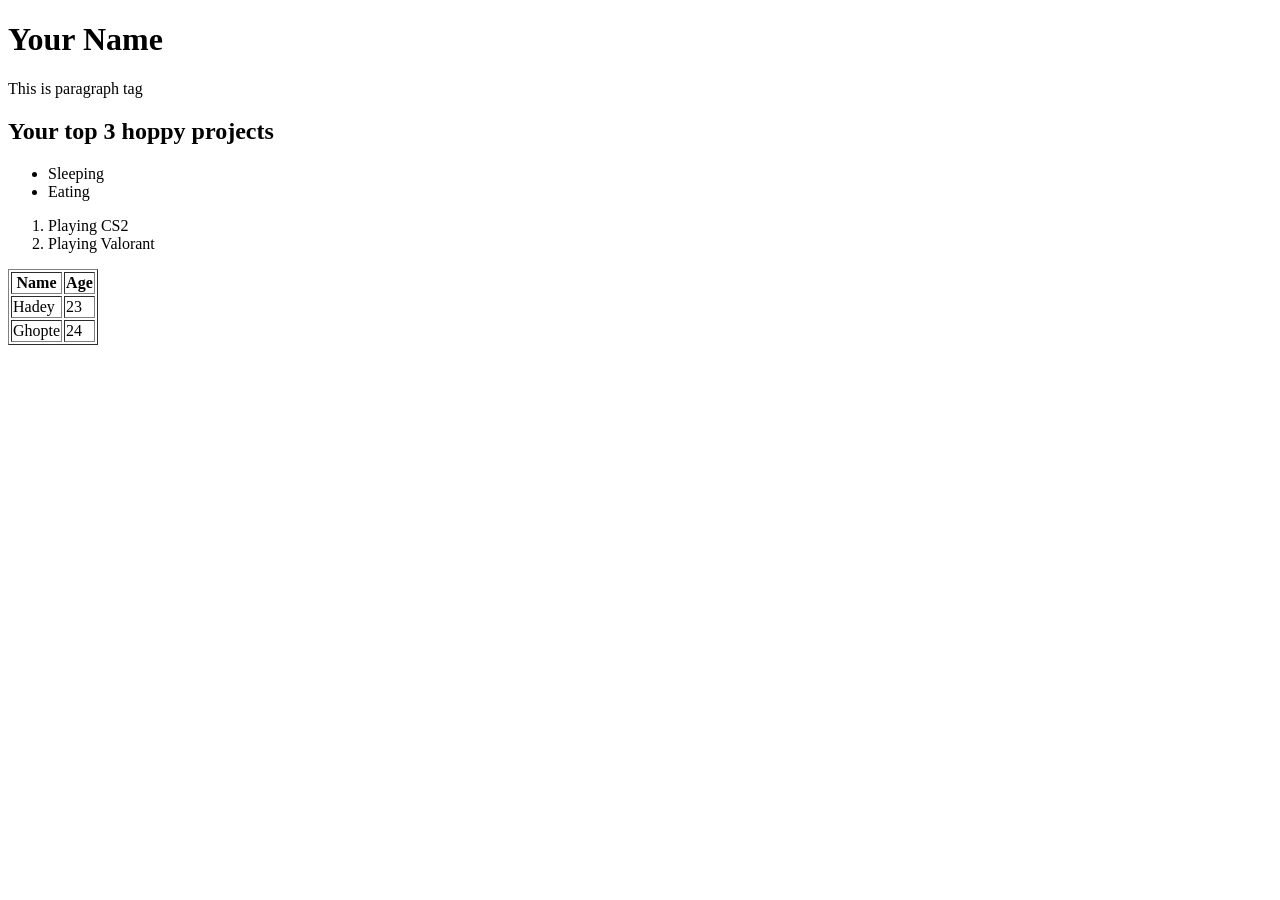
==== index.html @ f20e17bb "first commit" ====
<!DOCTYPE html>
<html lang="en">
<head>
    <meta charset="UTF-8">
    <meta name="viewport" content="width=device-width, initial-scale=1.0">
    <title>Portfolio</title>
</head>
<body>
    <h1>Your Name</h1>
    <p>This is paragraph tag</p>

<h2>Your top 3 hoppy projects</h2>
<ul>
    <li>Sleeping</li>
    <li>Eating</li>
</ul>

<ol>
    <li>Playing CS2</li>
    <li>Playing Valorant</li>
</ol>
<table border="1">
    <tr>
        <th>Name</th>
        <th>Age</th>
    </tr>
    <tr>
        <td>Hadey</td>
        <td>23</td>
    </tr>
    <tr>
        <td>Ghopte</td>
        <td>24</td>
    </tr>
</table>

</body>
</html>
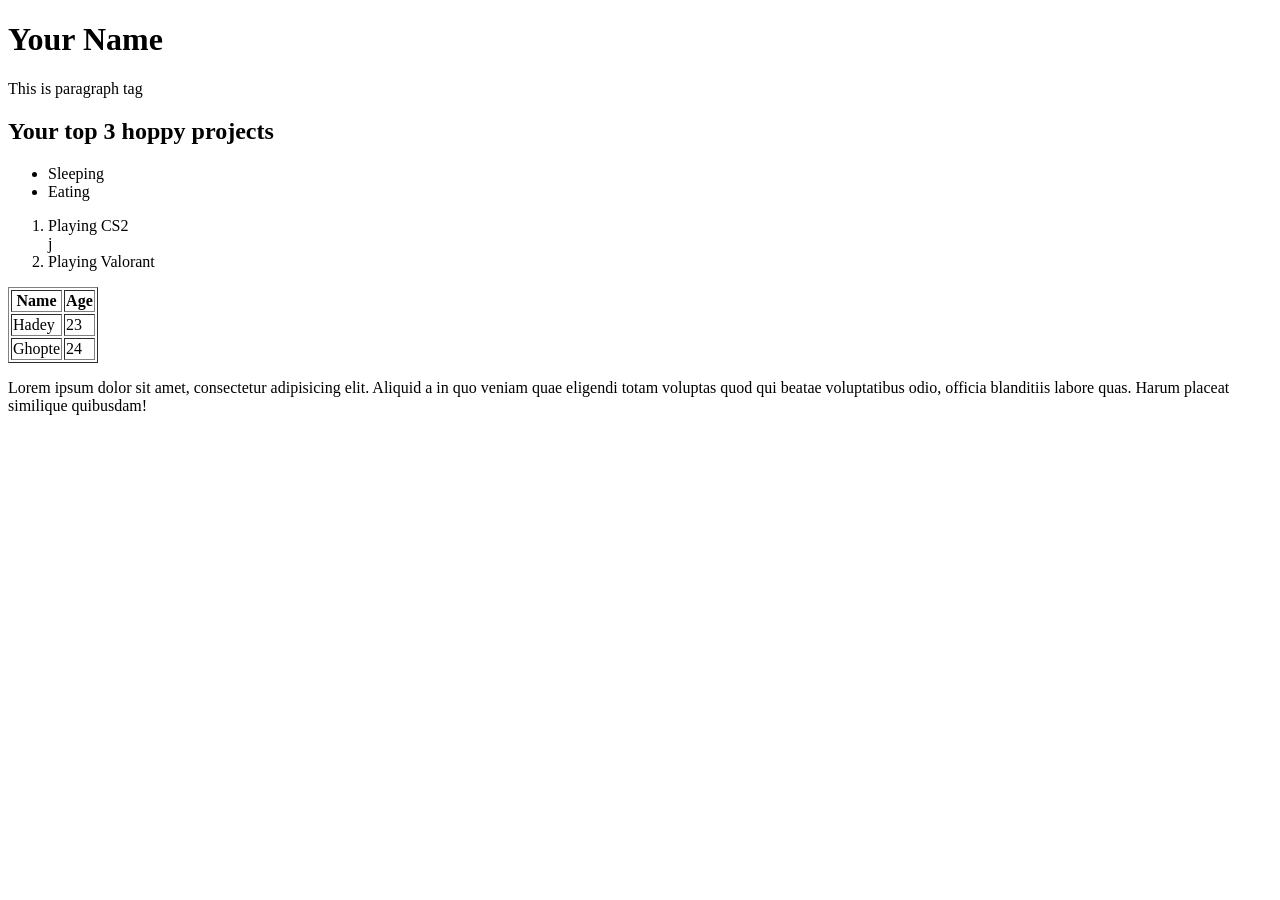
==== commit c3a2d7fb: "feat: added new row in table" ====
--- a/index.html
+++ b/index.html
@@ -17,7 +17,7 @@
 
 <ol>
     <li>Playing CS2</li>
-    <li>Playing Valorant</li>
+ j   <li>Playing Valorant</li>
 </ol>
 <table border="1">
     <tr>
@@ -33,6 +33,8 @@
         <td>24</td>
     </tr>
 </table>
-
+<div>
+    <p>Lorem ipsum dolor sit amet, consectetur adipisicing elit. Aliquid a in quo veniam quae eligendi totam voluptas quod qui beatae voluptatibus odio, officia blanditiis labore quas. Harum placeat similique quibusdam!</p>
+</div>
 </body>
 </html>
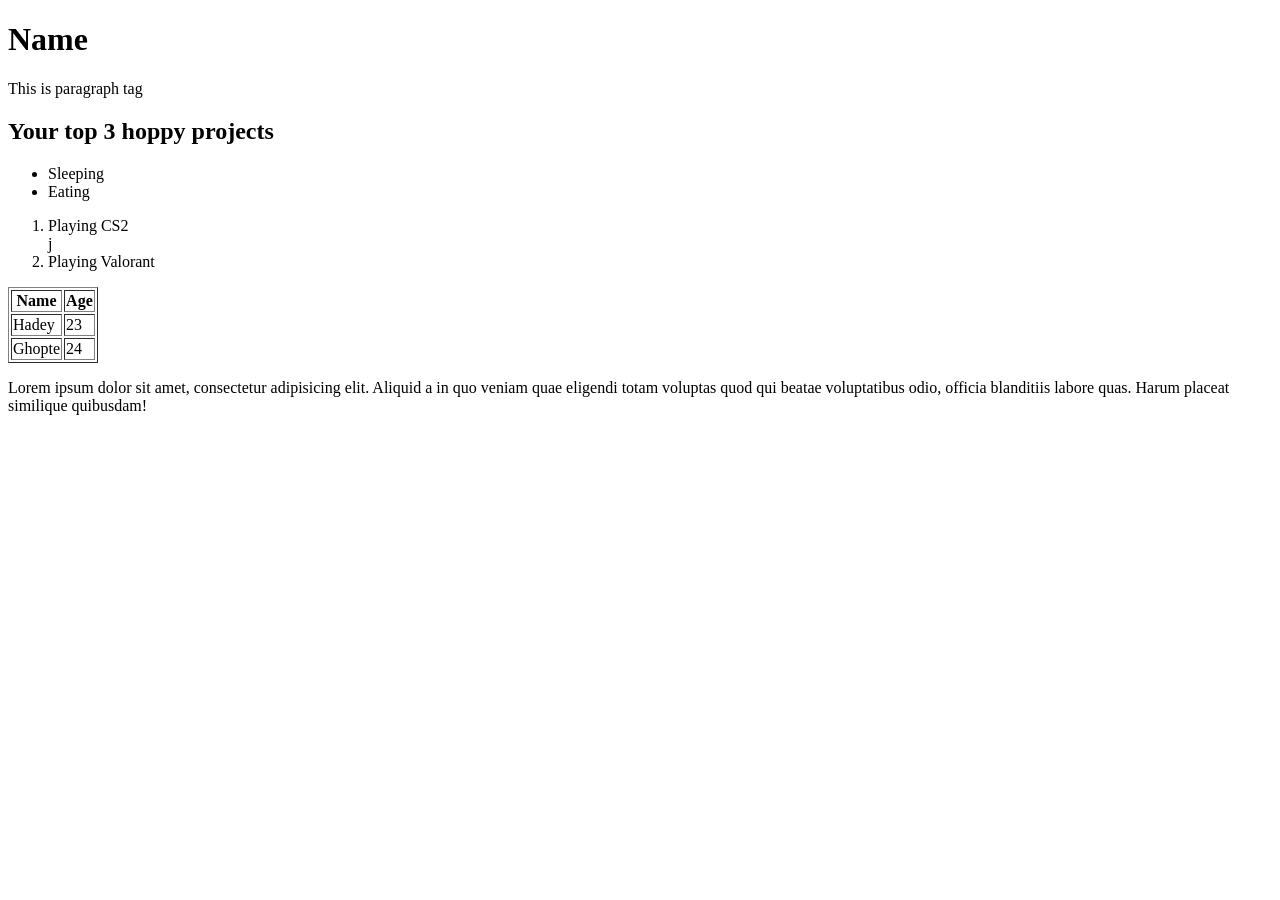
==== commit fcf36e51: "changed h1 tag" ====
--- a/index.html
+++ b/index.html
@@ -6,7 +6,7 @@
     <title>Portfolio</title>
 </head>
 <body>
-    <h1>Your Name</h1>
+    <h1>Name</h1>
     <p>This is paragraph tag</p>
 
 <h2>Your top 3 hoppy projects</h2>
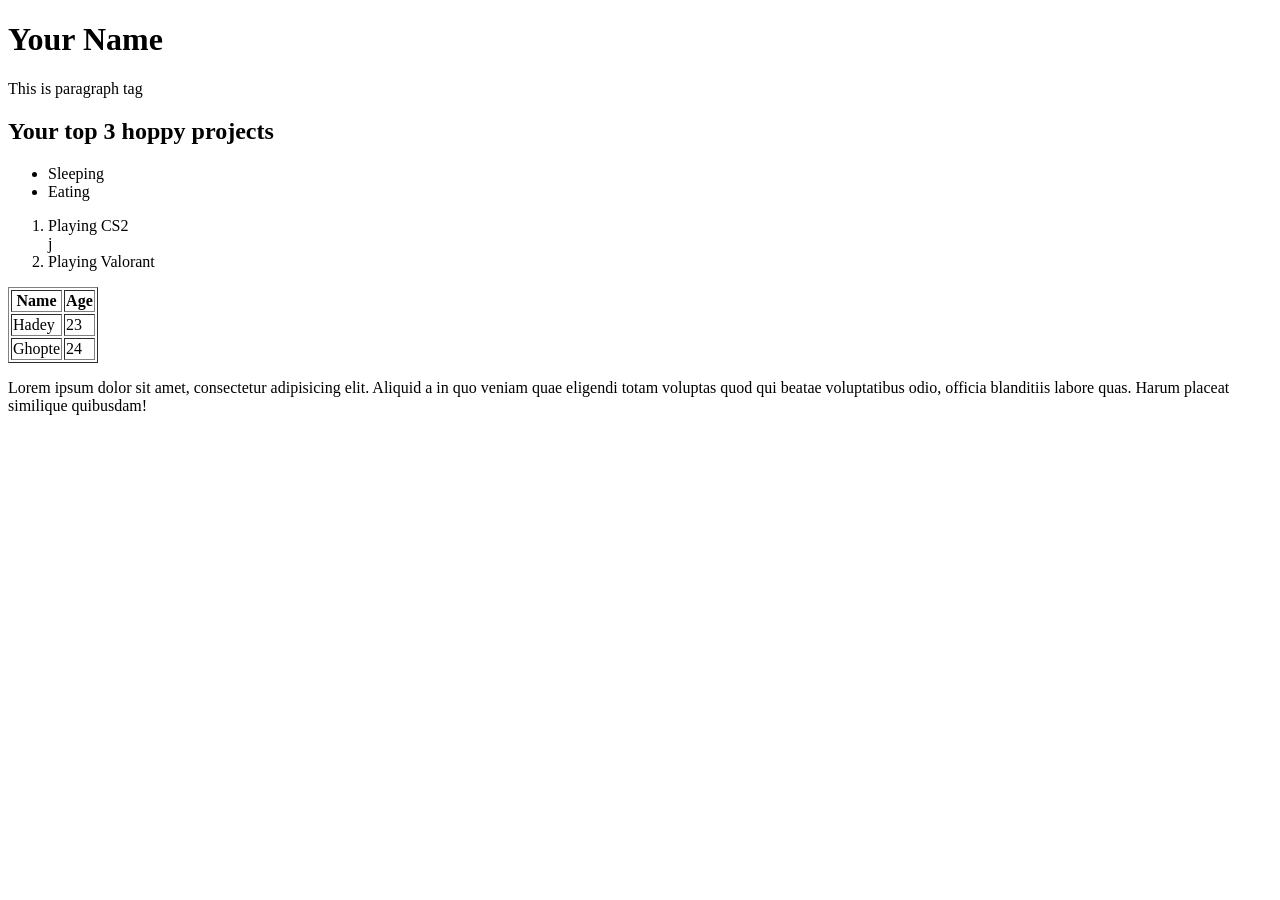
==== commit d7219292: "changed h1 tag baack to original" ====
--- a/index.html
+++ b/index.html
@@ -6,7 +6,7 @@
     <title>Portfolio</title>
 </head>
 <body>
-    <h1>Name</h1>
+    <h1>Your Name</h1>
     <p>This is paragraph tag</p>
 
 <h2>Your top 3 hoppy projects</h2>
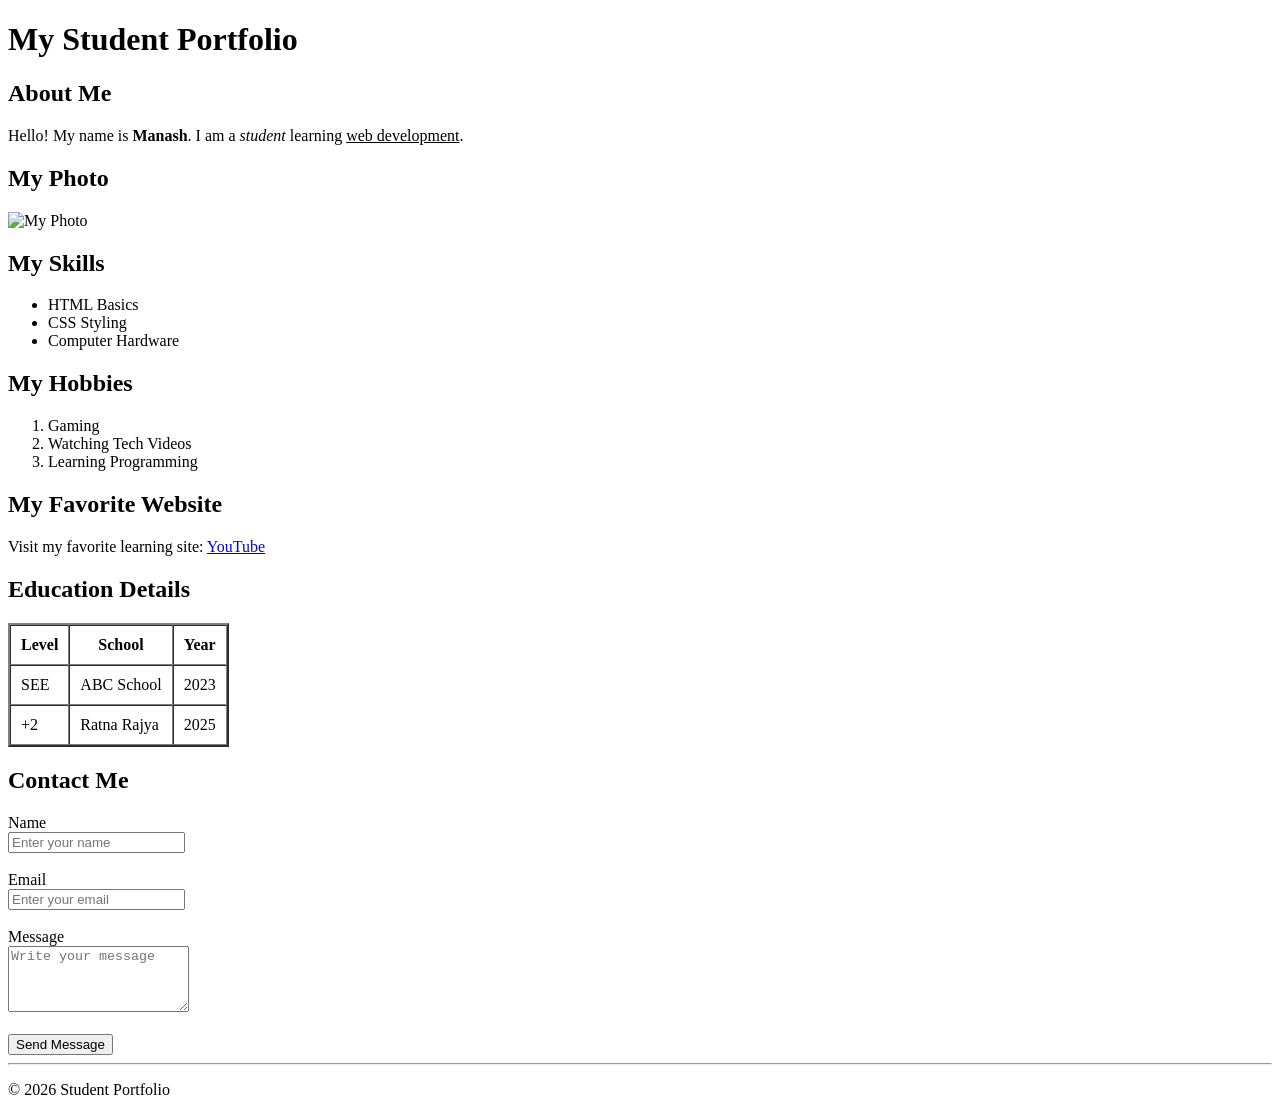
==== commit f93b4854: "alr" ====
--- a/index.html
+++ b/index.html
@@ -1,40 +1,111 @@
-<!DOCTYPE html>
+<!doctype html>
 <html lang="en">
-<head>
-    <meta charset="UTF-8">
-    <meta name="viewport" content="width=device-width, initial-scale=1.0">
-    <title>Portfolio</title>
-</head>
-<body>
-    <h1>Your Name</h1>
-    <p>This is paragraph tag</p>
+  <head>
+    <meta charset="UTF-8" />
+    <meta name="viewport" content="width=device-width, initial-scale=1.0" />
+    <title>Student Portfolio</title>
 
-<h2>Your top 3 hoppy projects</h2>
-<ul>
-    <li>Sleeping</li>
-    <li>Eating</li>
-</ul>
+    <!-- External CSS -->
+    <link rel="stylesheet" href="style.css" />
 
-<ol>
-    <li>Playing CS2</li>
- j   <li>Playing Valorant</li>
-</ol>
-<table border="1">
-    <tr>
-        <th>Name</th>
-        <th>Age</th>
-    </tr>
-    <tr>
-        <td>Hadey</td>
-        <td>23</td>
-    </tr>
-    <tr>
-        <td>Ghopte</td>
-        <td>24</td>
-    </tr>
-</table>
-<div>
-    <p>Lorem ipsum dolor sit amet, consectetur adipisicing elit. Aliquid a in quo veniam quae eligendi totam voluptas quod qui beatae voluptatibus odio, officia blanditiis labore quas. Harum placeat similique quibusdam!</p>
-</div>
-</body>
-</html>+    <!-- Favicon -->
+    <link rel="icon" href="favicon.ico" />
+  </head>
+
+  <body>
+    <h1>My Student Portfolio</h1>
+
+    <!-- About section -->
+    <h2>About Me</h2>
+    <p>
+      Hello! My name is <b>Manash</b>. I am a <i>student</i> learning
+      <u>web development</u>.
+    </p>
+
+    <!-- Profile image -->
+    <h2>My Photo</h2>
+    <img src="school.jpg" alt="My Photo" width="250" />
+
+    <!-- Skills list -->
+    <h2>My Skills</h2>
+    <ul>
+      <li>HTML Basics</li>
+      <li>CSS Styling</li>
+      <li>Computer Hardware</li>
+    </ul>
+
+    <!-- Hobbies list -->
+    <h2>My Hobbies</h2>
+    <ol>
+      <li>Gaming</li>
+      <li>Watching Tech Videos</li>
+      <li>Learning Programming</li>
+    </ol>
+
+    <!-- Links -->
+    <h2>My Favorite Website</h2>
+    <p>
+      Visit my favorite learning site:
+      <a href="https://www.youtube.com" target="_blank">YouTube</a>
+    </p>
+
+    <!-- Table -->
+    <h2>Education Details</h2>
+    <table border="2" cellpadding="10" cellspacing="0">
+      <tr>
+        <th>Level</th>
+        <th>School</th>
+        <th>Year</th>
+      </tr>
+      <tr>
+        <td>SEE</td>
+        <td>ABC School</td>
+        <td>2023</td>
+      </tr>
+      <tr>
+        <td>+2</td>
+        <td>Ratna Rajya</td>
+        <td>2025</td>
+      </tr>
+    </table>
+
+    <!-- Contact form -->
+    <h2>Contact Me</h2>
+    <form action="#" method="POST">
+      <label for="name">Name</label><br />
+      <input
+        id="name"
+        type="text"
+        name="name"
+        placeholder="Enter your name"
+        required
+      />
+      <br /><br />
+
+      <label for="email">Email</label><br />
+      <input
+        id="email"
+        type="email"
+        name="email"
+        placeholder="Enter your email"
+        required
+      />
+      <br /><br />
+
+      <label for="message">Message</label><br />
+      <textarea
+        id="message"
+        name="message"
+        rows="4"
+        placeholder="Write your message"
+      ></textarea>
+      <br /><br />
+
+      <button type="submit">Send Message</button>
+    </form>
+
+    <!-- Footer -->
+    <hr />
+    <p>© 2026 Student Portfolio</p>
+  </body>
+</html>
